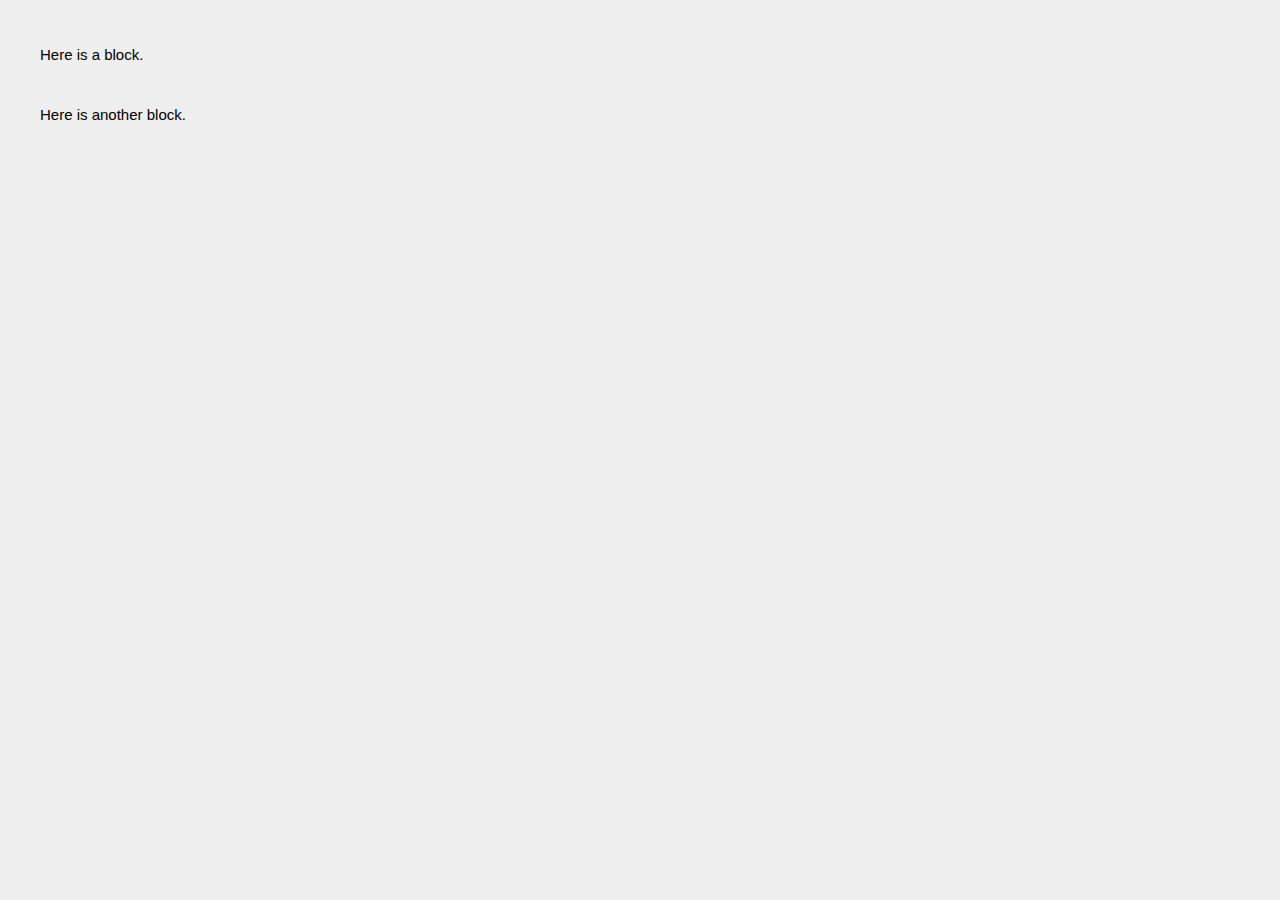
==== block-editing/index.html @ 5eb6fc4e "Add block creation test" ====
<!DOCTYPE html>
<html>
  <head>
    <title>Block Switching Test</title>
    <script src="http://code.jquery.com/jquery-2.0.3.min.js"></script>
    <script src="http://rangy.googlecode.com/svn/trunk/currentrelease/rangy-core.js"></script>
    <style>
      body {
        background: #EEE;
        padding: 20px; margin: 0;
        font-family: "Helvetica Neue", sans-serif; font-size: 15px; line-height: 20px;
      }
      p { padding: 10px 20px; margin-bottom: 20px; }
      p.block { cursor: pointer; }
      p.block.editing { background: #FFF; cursor: text; }
    </style>
  </head>
  <body>
    <p class="block">Here is a block.</p>
    <p class="block">Here is another block.</p>
  </body>
  <script>
    var disableEditing = function() {
      $('.block').removeClass('editing').attr('contenteditable',false);
    };

    $(document,'.block').on('click',function(event){
      event.stopPropagation();
      disableEditing();
      $(event.target).addClass('editing').attr('contenteditable',true);
    });
    $(document,'.block[contenteditable=true]').on('keydown',function(event){
      console.log(event.which);
      if(event.which == 13) {
        disableEditing();
        $('<p class="block editing" contenteditable="true"></p>').insertAfter(event.target);
      }
    });
  </script>
</html>
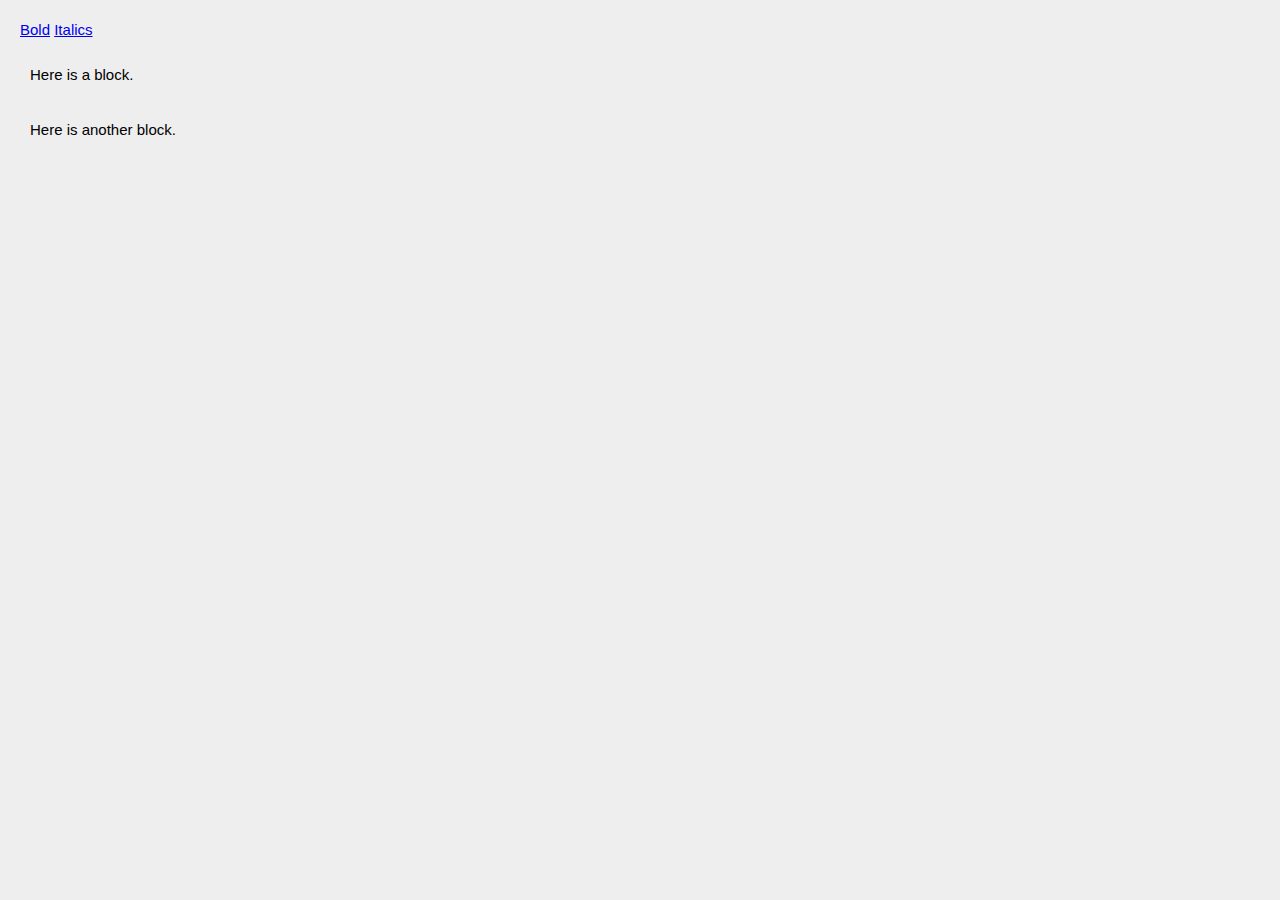
==== commit c9940b99: "Update block editing example" ====
--- a/block-editing/index.html
+++ b/block-editing/index.html
@@ -9,32 +9,22 @@
         background: #EEE;
         padding: 20px; margin: 0;
         font-family: "Helvetica Neue", sans-serif; font-size: 15px; line-height: 20px;
+        cursor: default;
       }
-      p { padding: 10px 20px; margin-bottom: 20px; }
+      p { padding: 10px; }
       p.block { cursor: pointer; }
       p.block.editing { background: #FFF; cursor: text; }
     </style>
   </head>
   <body>
-    <p class="block">Here is a block.</p>
-    <p class="block">Here is another block.</p>
+    <div id="controls">
+      <a href="#" data-command="bold">Bold</a>
+      <a href="#" data-command="italic">Italics</a>
+    </div>
+    <div id="content">
+      <p class="block">Here is a block.</p>
+      <p class="block">Here is another block.</p>
+    </div>
   </body>
-  <script>
-    var disableEditing = function() {
-      $('.block').removeClass('editing').attr('contenteditable',false);
-    };
-
-    $(document,'.block').on('click',function(event){
-      event.stopPropagation();
-      disableEditing();
-      $(event.target).addClass('editing').attr('contenteditable',true);
-    });
-    $(document,'.block[contenteditable=true]').on('keydown',function(event){
-      console.log(event.which);
-      if(event.which == 13) {
-        disableEditing();
-        $('<p class="block editing" contenteditable="true"></p>').insertAfter(event.target);
-      }
-    });
-  </script>
+  <script src="editor.js"></script>
 </html>
